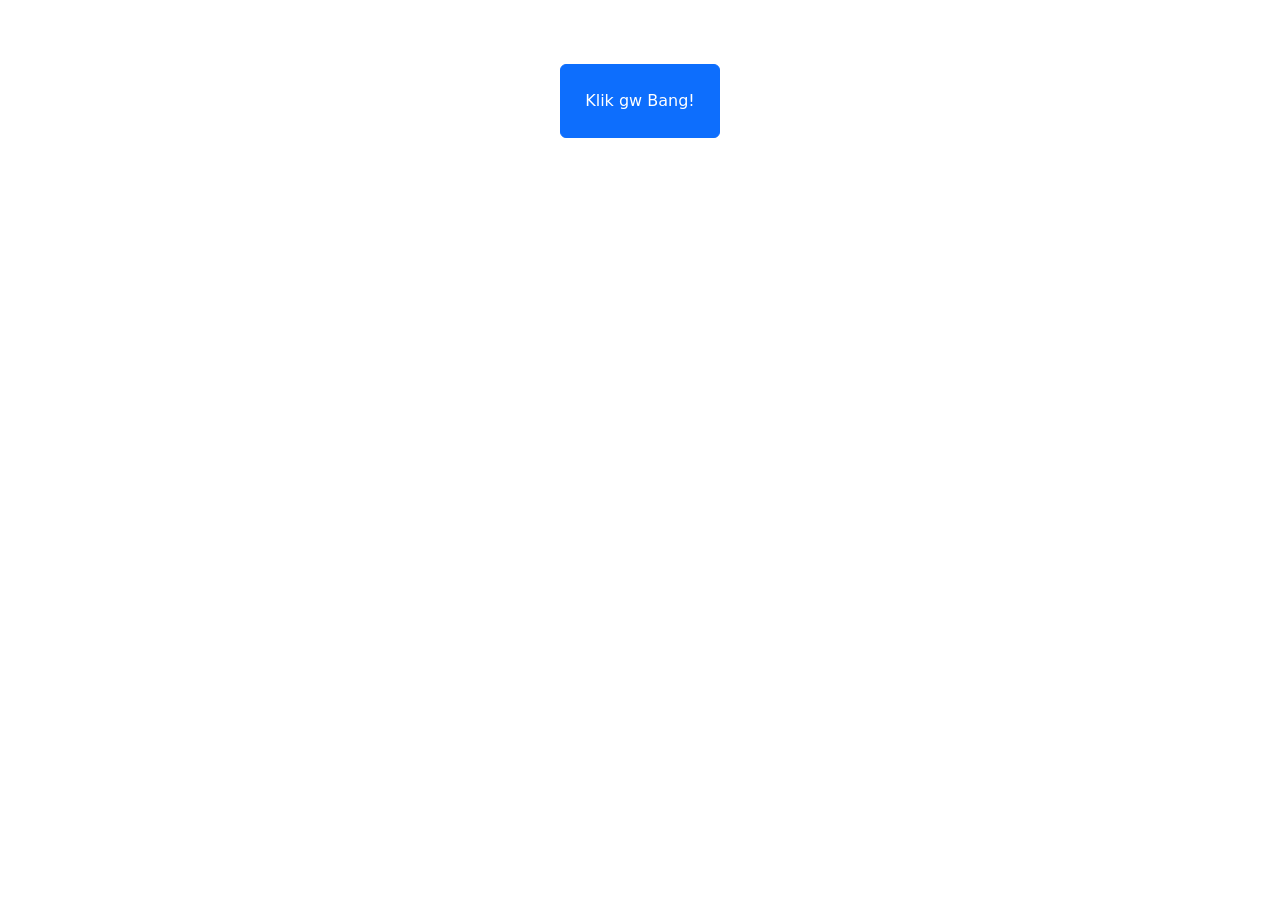
==== w10-AJAX/index.html @ 5781dbd4 "dah selesai" ====
<!DOCTYPE html>
<html lang="en">
<head>
    <meta charset="UTF-8">
    <meta name="viewport" content="width=device-width, initial-scale=1.0">
    <title>Document</title>
    <link href="https://cdn.jsdelivr.net/npm/bootstrap@5.3.8/dist/css/bootstrap.min.css" rel="stylesheet" integrity="sha384-sRIl4kxILFvY47J16cr9ZwB07vP4J8+LH7qKQnuqkuIAvNWLzeN8tE5YBujZqJLB" crossorigin="anonymous">
</head>
<body>
    <div class="container text-center mt-5">
        <button type="submit" class="btn btn-primary p-4 m-3 "  onclick="loadDoc()">Klik gw Bang!</button>
        <div  class="text-center bg-secondary text-white rounded m-6 ">
            <p id="demo"></p>
        </div>
    </div>
    

    <script>
        function loadDoc(){
            const xhttp = new XMLHttpRequest();
            xhttp.onload = function() {
                myFunction(this);
            };
            xhttp.open("GET", "cd_catalog.xml");
            xhttp.send();
        }

        function myFunction(xml) {
            const xmlDoc = xml.responseXML;
            const x = xmlDoc.getElementsByTagName("cd");
            let data = "";
            for (let i = 0; i < x.length; i++) {
                data += x[i].getElementsByTagName("title")[0].childNodes[0].nodeValue + "<br>";
            }
            document.getElementById("demo").innerHTML = data;
        }


    </script>
</body>
</html>
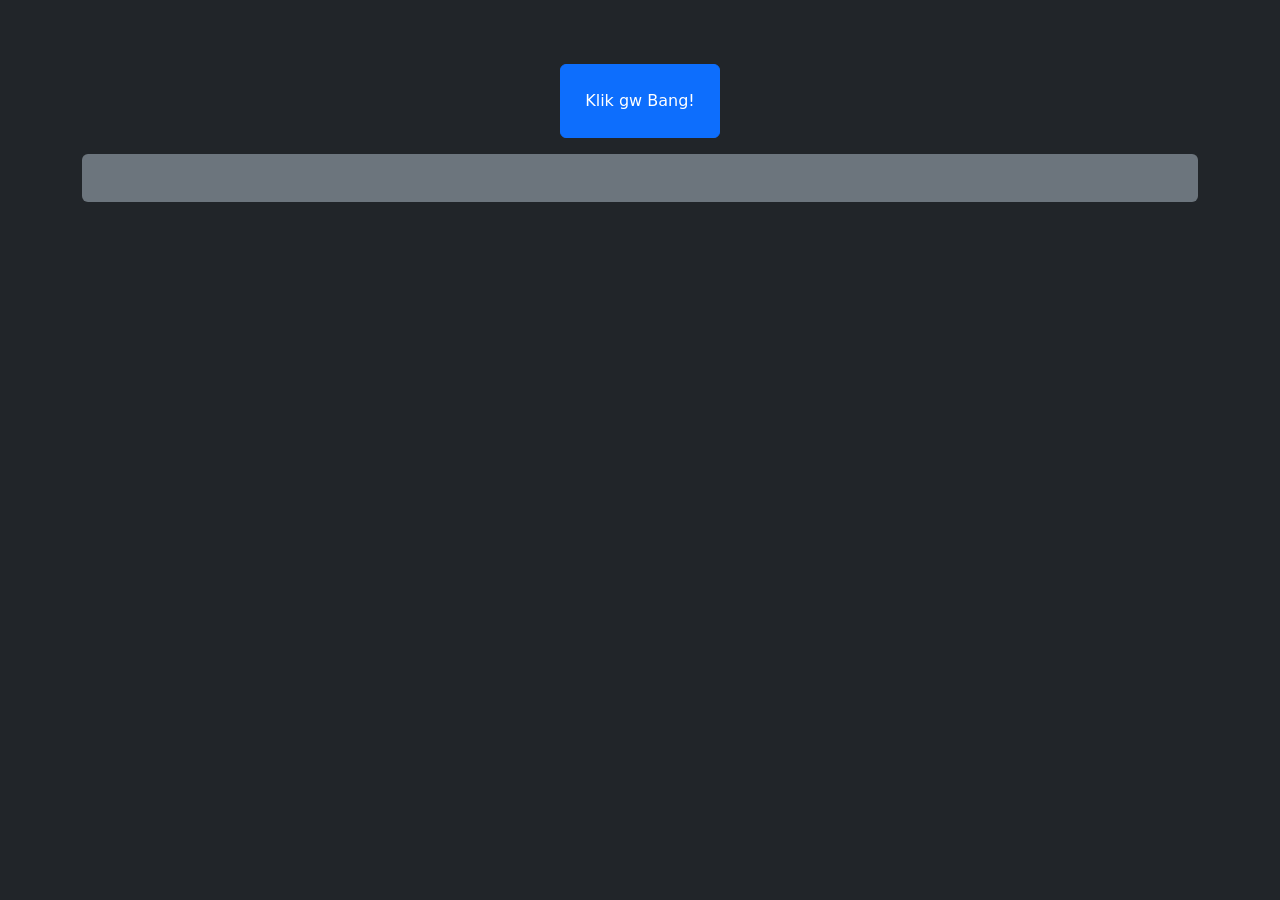
==== commit bb936acf: "buat tabel" ====
--- a/w10-AJAX/index.html
+++ b/w10-AJAX/index.html
@@ -3,39 +3,67 @@
 <head>
     <meta charset="UTF-8">
     <meta name="viewport" content="width=device-width, initial-scale=1.0">
-    <title>Document</title>
-    <link href="https://cdn.jsdelivr.net/npm/bootstrap@5.3.8/dist/css/bootstrap.min.css" rel="stylesheet" integrity="sha384-sRIl4kxILFvY47J16cr9ZwB07vP4J8+LH7qKQnuqkuIAvNWLzeN8tE5YBujZqJLB" crossorigin="anonymous">
+    <title>CD Catalog AJAX</title>
+    <link href="https://cdn.jsdelivr.net/npm/bootstrap@5.3.8/dist/css/bootstrap.min.css" rel="stylesheet">
 </head>
-<body>
+
+<body class="bg-dark text-white">
     <div class="container text-center mt-5">
-        <button type="submit" class="btn btn-primary p-4 m-3 "  onclick="loadDoc()">Klik gw Bang!</button>
-        <div  class="text-center bg-secondary text-white rounded m-6 ">
-            <p id="demo"></p>
+        <button type="submit" class="btn btn-primary p-4 m-3" onclick="loadDoc()">Klik gw Bang!</button>
+
+        <div class="bg-secondary text-white rounded p-4">
+            <div id="demo"></div>
         </div>
     </div>
-    
-
     <script>
         function loadDoc(){
             const xhttp = new XMLHttpRequest();
             xhttp.onload = function() {
-                myFunction(this);
+                loadTable(this);
             };
             xhttp.open("GET", "cd_catalog.xml");
             xhttp.send();
         }
+        function loadTable(xml) {
+            const xmlDoc = xml.responseXML;
+            const cds = xmlDoc.getElementsByTagName("cd");
 
-        function myFunction(xml) {
-            const xmlDoc = xml.responseXML;
-            const x = xmlDoc.getElementsByTagName("cd");
-            let data = "";
-            for (let i = 0; i < x.length; i++) {
-                data += x[i].getElementsByTagName("title")[0].childNodes[0].nodeValue + "<br>";
+            let table = `
+            <table class="table table-striped table-bordered table-dark mt-3">
+                <thead>
+                    <tr>
+                        <th>Title</th>
+                        <th>Artist</th>
+                        <th>Type</th>
+                        <th>Release</th>
+                    </tr>
+                </thead>
+                <tbody>
+            `;
+
+            for (let i = 0; i < cds.length; i++) {
+                let title = cds[i].getElementsByTagName("title")[0].childNodes[0].nodeValue;
+                let artist = cds[i].getElementsByTagName("artist")[0].childNodes[0].nodeValue;
+                let type = cds[i].getElementsByTagName("type")[0].childNodes[0].nodeValue;
+                let release = cds[i].getElementsByTagName("release")[0].childNodes[0].nodeValue;
+
+                table += `
+                    <tr>
+                        <td>${title}</td>
+                        <td>${artist}</td>
+                        <td>${type}</td>
+                        <td>${release}</td>
+                    </tr>
+                `;
             }
-            document.getElementById("demo").innerHTML = data;
+
+            table += `
+                </tbody>
+            </table>
+            `;
+
+            document.getElementById("demo").innerHTML = table;
         }
-
-
     </script>
 </body>
-</html>+</html>
